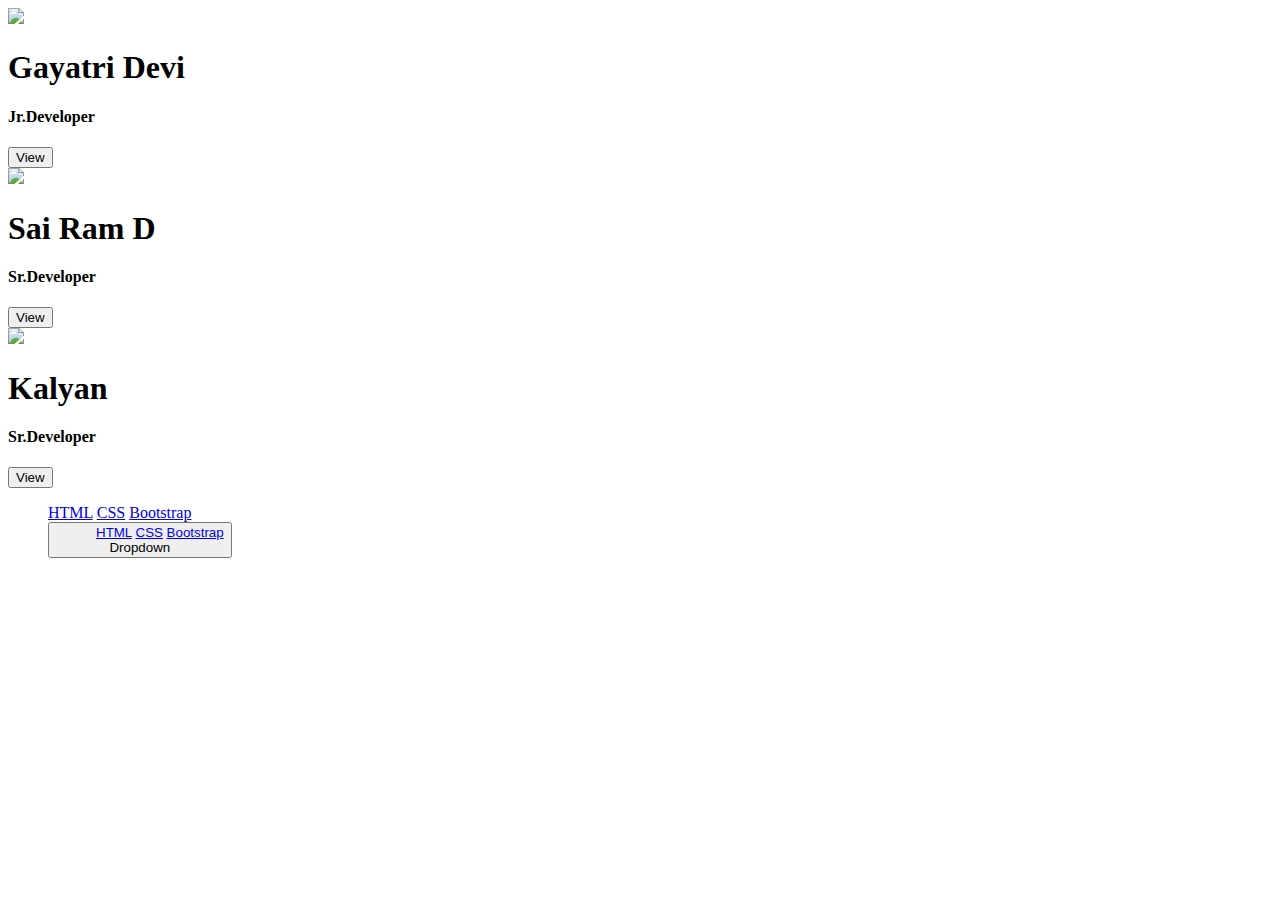
==== profile.html @ 89130c69 "Files Added" ====
<!DOCTYPE html>
<html>
<head>
<title></title>
<meta name="viewport" content="width=device-width, initial-scale=1.0">
<link rel="stylesheet" href="https://cdn.jsdelivr.net/npm/bootstrap@4.5.3/dist/css/bootstrap.min.css" integrity="sha384-TX8t27EcRE3e/ihU7zmQxVncDAy5uIKz4rEkgIXeMed4M0jlfIDPvg6uqKI2xXr2" crossorigin="anonymous">
</head>
<body>
        <div class="d-flex p-3 m-3 justify-content-around w-30 text-center">
        <div class="card">
        <img src="img/g1.png" class="card-img">
        <div class="card-body">
        <h1 class="card-title">Gayatri Devi</h1>
        <h4 class="card-text">Jr.Developer</h4>
        <button class="btn btn-primary">View</button>
        </div>
        </div>
        <div class="card">
        <img src="img/k2.png" class="card-img">
        <div class="card-body">
        <h1 class="card-title">Sai Ram D</h1>
        <h4 class="card-text">Sr.Developer</h4>
        <button class="btn btn-primary">View</button>
        </div>
        </div>
        <div class="card">
        <img src="img/k2.png" class="card-img">
        <div class="card-body">
        <h1 class="card-title">Kalyan</h1>
        <h4 class="card-text">Sr.Developer</h4>
        <button class="btn btn-primary">View</button>
        </div>
        </div>
        </div>
        <nav class="navbar navbar-expand bg-success mr-auto">
            <ul class="navbar-nav">
            <a class="nav-item p-1" href="#">HTML</a>
            <a class="nav-item p-1" href="#">CSS</a>
            <a class="nav-item p-1" href="#">Bootstrap</a>
            <div class="dropdown">
            <button class="dropdown-toggle" data-toggle="dropdown">
            <ul class="dropdown-menu">
            <a class="dropdown-item"href="#">HTML</a>
            <a class="dropdown-item"href="#">CSS</a>
            <a class="dropdown-item"href="#">Bootstrap</a>
            </ul>
            Dropdown</button>
            </div>
            
            </ul>
            
            </nav>
</body>
</html>
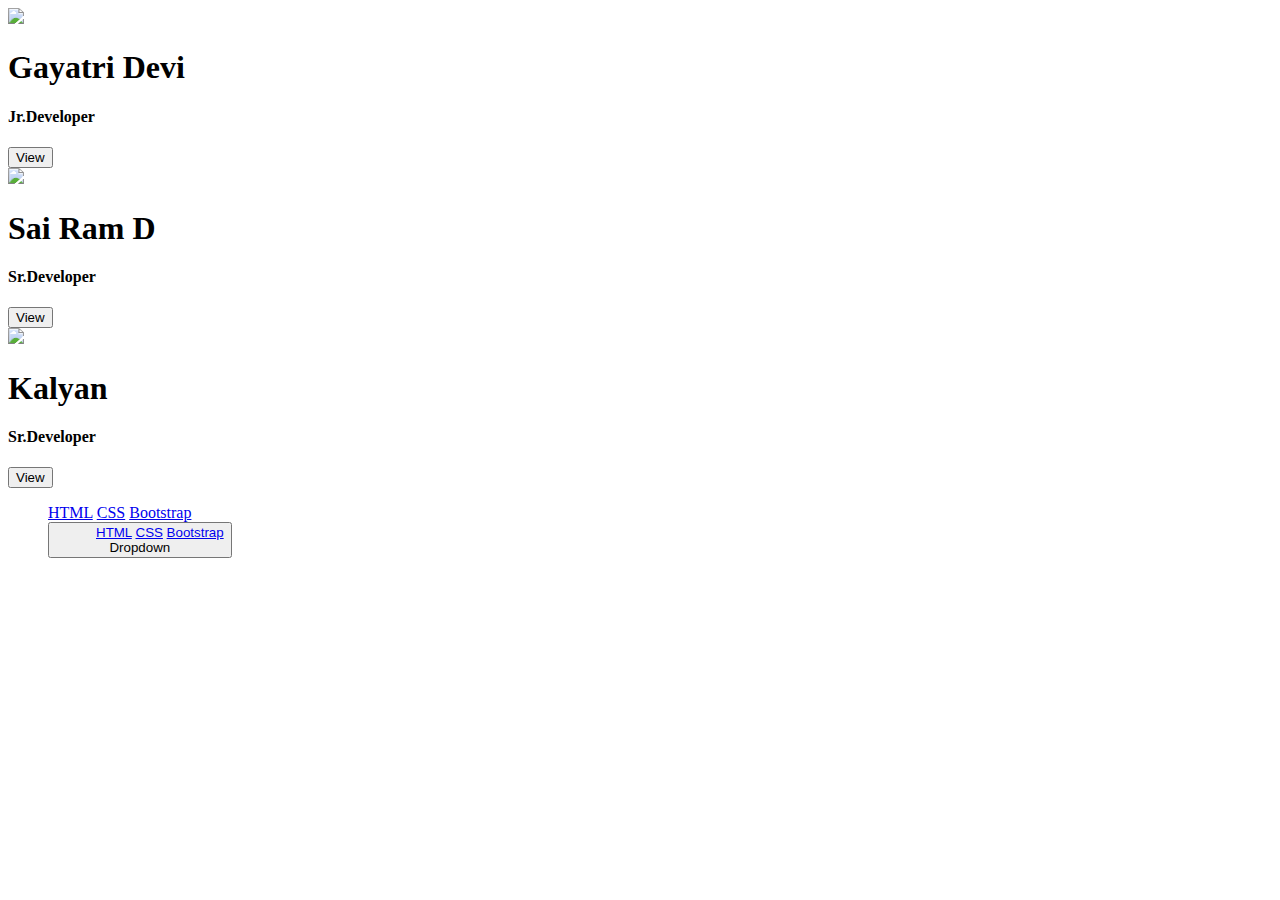
==== commit 514fb417: "Description List Added" ====
--- a/profile.html
+++ b/profile.html
@@ -1,7 +1,9 @@
 <!DOCTYPE html>
 <html>
 <head>
-<title></title>
+<title>Profile</title>
+<link rel="Icon" href="IMG-20190405-WA0012_edi.jpg
+">
 <meta name="viewport" content="width=device-width, initial-scale=1.0">
 <link rel="stylesheet" href="https://cdn.jsdelivr.net/npm/bootstrap@4.5.3/dist/css/bootstrap.min.css" integrity="sha384-TX8t27EcRE3e/ihU7zmQxVncDAy5uIKz4rEkgIXeMed4M0jlfIDPvg6uqKI2xXr2" crossorigin="anonymous">
 </head>
